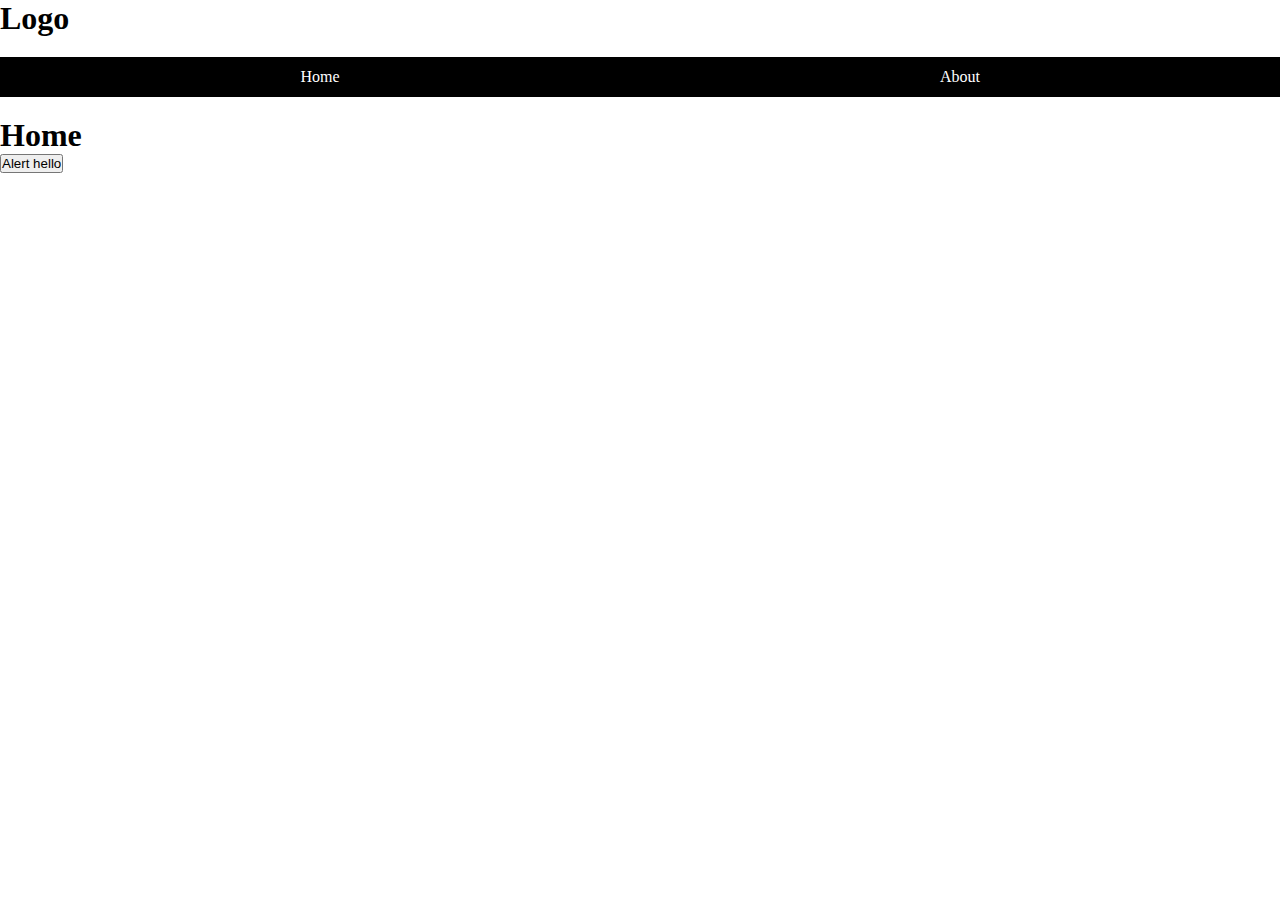
==== index.html @ 4e58ccf9 "setup" ====
<!DOCTYPE html>
<html lang="en">
<head>
    <meta charset="UTF-8">
    <meta http-equiv="X-UA-Compatible" content="IE=edge">
    <meta name="viewport" content="width=device-width, initial-scale=1.0">
    <link rel="stylesheet" href="style.css">
    <title>Home</title>
</head>
<body>
    <h1>Logo</h1>
    <ul>
        <li><a href="index.html">Home</a></li>
        <li><a href="about.html">About</a></li>
    </ul>
    <h1>Home</h1>
    <button onclick="greet()">Alert hello</button>
    <script src="main.js"></script>
</body>
</html>
---- style.css ----
* {
  padding: 0;
  margin: 0;
  box-sizing: border-box;
}
ul {
  list-style: none;
  display: flex;
  align-items: stretch;
  justify-content: space-around;
  margin: 20px 0;
}
li {
  height: 40px;
  flex-basis: 100%;
}

a {
  text-decoration: none;
  display: block;
  display: flex;
  align-items: center;
  justify-content: center;
  flex-basis: 100%;
  height: 100%;
  width: 100%;
  color: white;
  background-color: black;
  transition: all 0.5s ease;
}

a:hover {
  background: white;
  color: black;
}
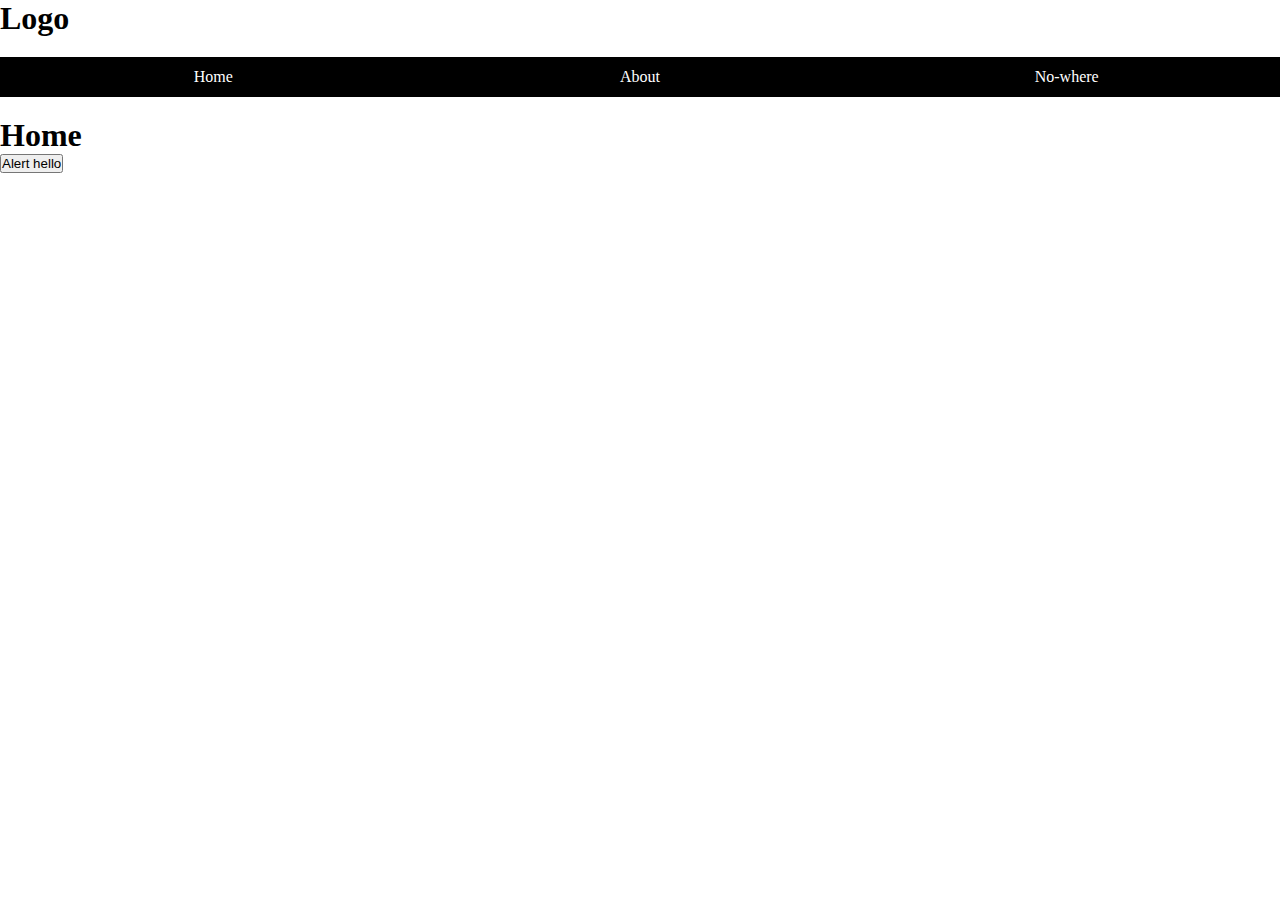
==== commit d2cd5276: "update" ====
--- a/index.html
+++ b/index.html
@@ -12,6 +12,7 @@
     <ul>
         <li><a href="index.html">Home</a></li>
         <li><a href="about.html">About</a></li>
+        <li><a href="#">No-where</a></li>
     </ul>
     <h1>Home</h1>
     <button onclick="greet()">Alert hello</button>
